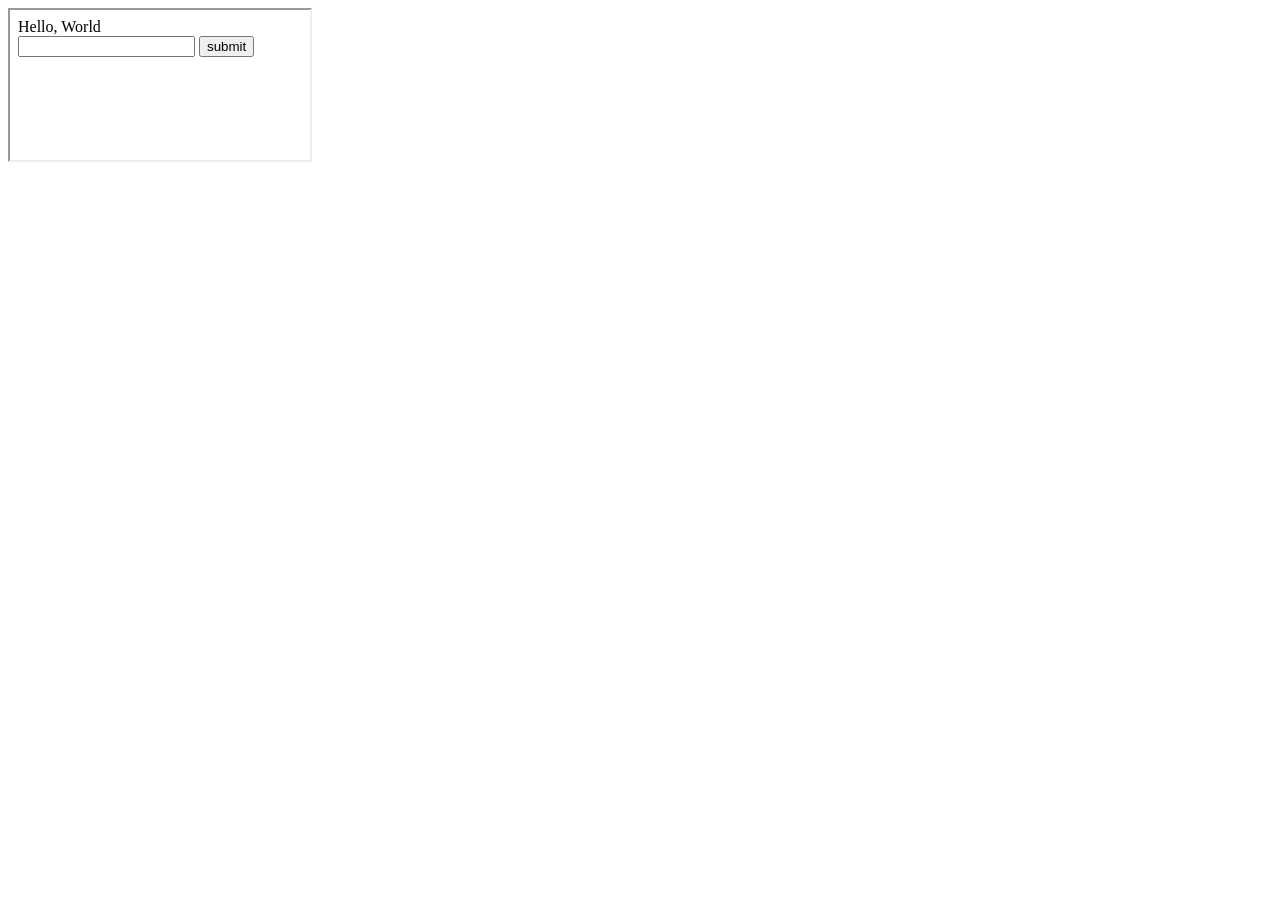
==== webgui/index.html @ fc5295d2 "add and server chat.html in iframe" ====
<html>
   <body>
     <iframe id="chat" src="/webgui/chat.html"></iframe>
     <script>
       (function(){
         const iframe = document.getElementById("chat")
         window.addEventListener("message", (event) => {
              if(event.data.type === "user_submit_name") {
                 iframe.contentWindow.postMessage({
                    type:"update_name",
                    name: event.data.name
                 }, location.origin)
              }
         }, false)
       })()
     </script>
   </body>
</html>
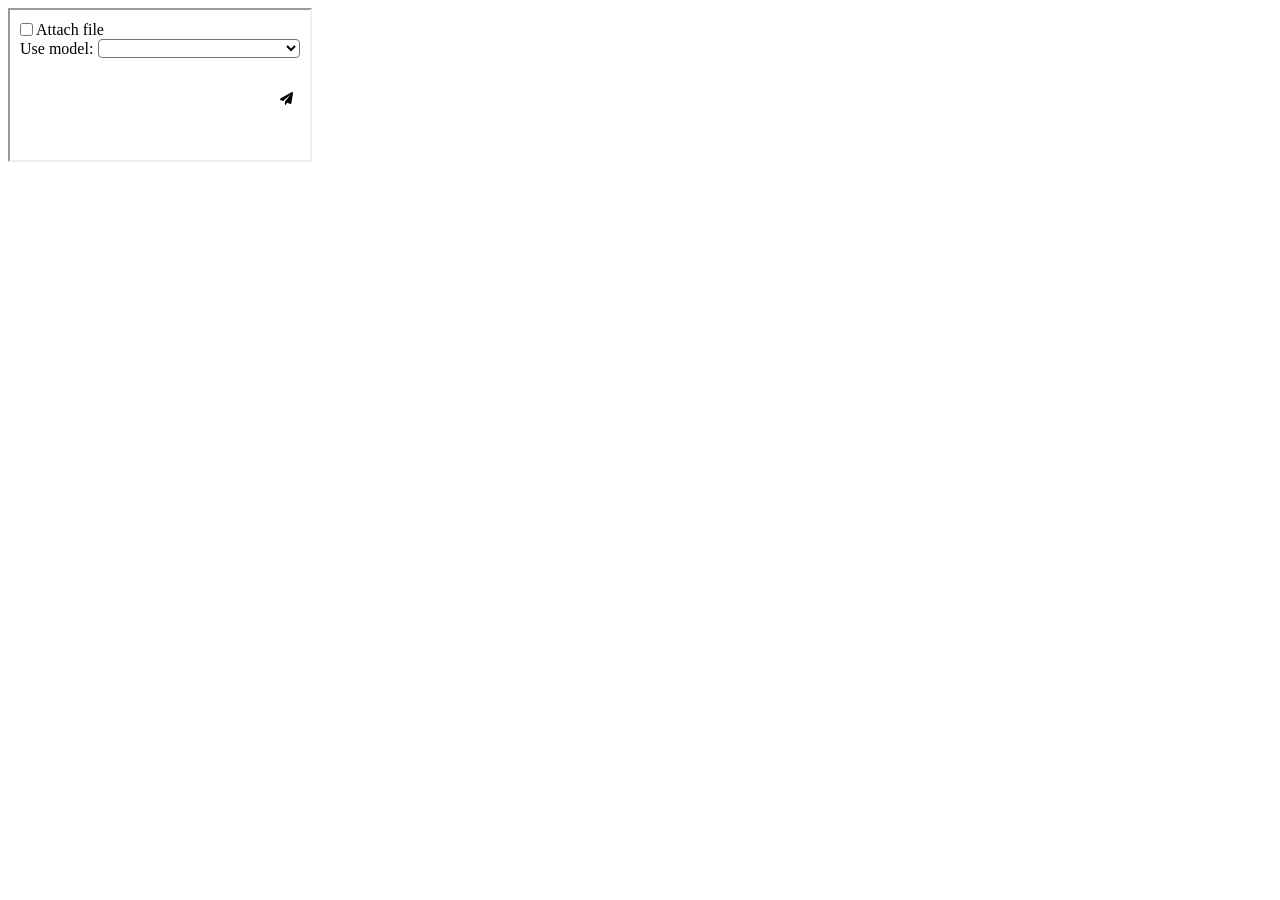
==== commit 8ec3e8b4: "wip: more permissive cors" ====
--- a/webgui/index.html
+++ b/webgui/index.html
@@ -5,6 +5,8 @@
        (function(){
          const iframe = document.getElementById("chat")
          window.addEventListener("message", (event) => {
+            const wasIframe = event.source === iframe.contentWindow
+            console.log({data: event.data, wasIframe});
               if(event.data.type === "user_submit_name") {
                  iframe.contentWindow.postMessage({
                     type:"update_name",
